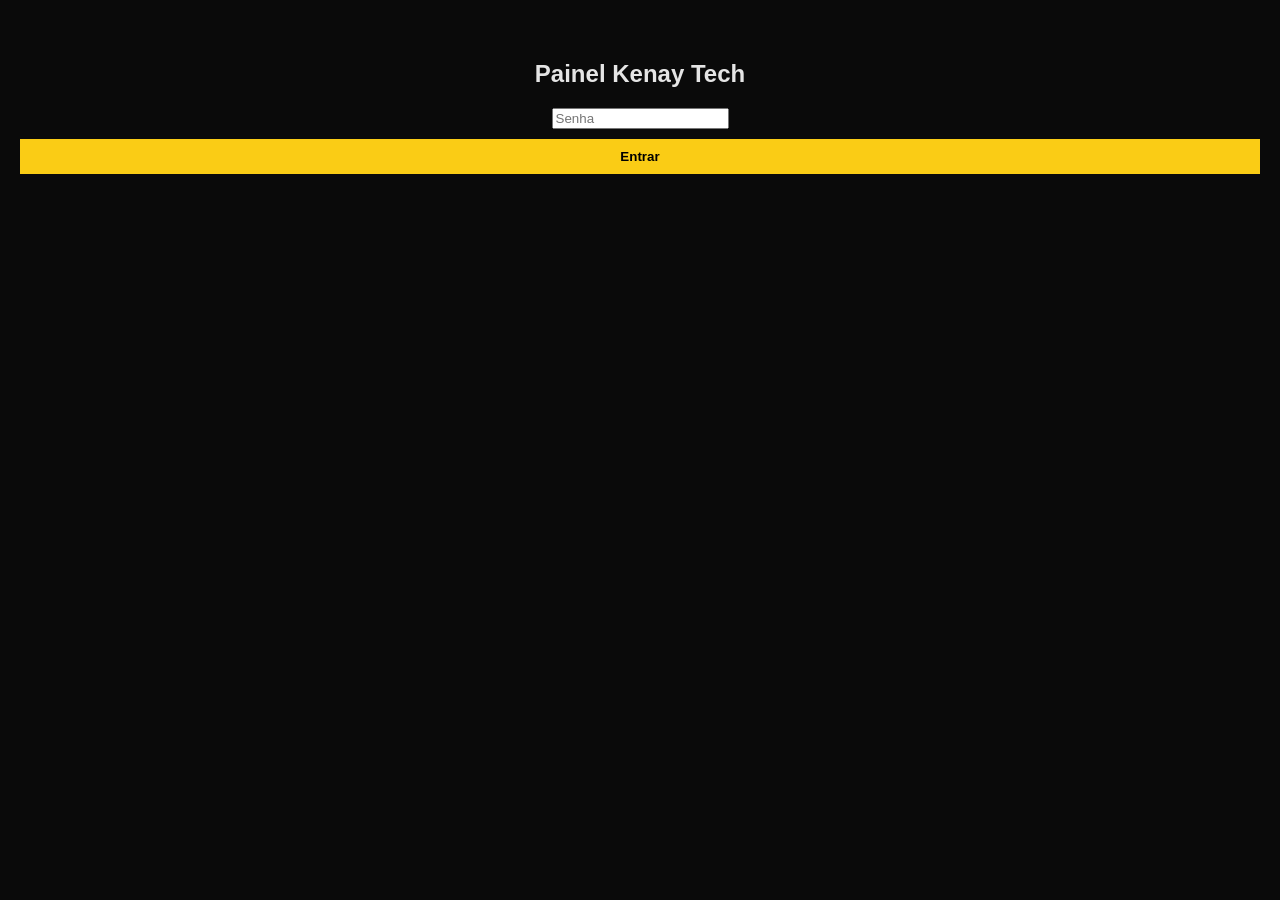
==== admin.html @ d8290bf9 "admin.html" ====
<!DOCTYPE html>
<html lang="pt-br">
<head>
  <meta charset="UTF-8">
  <title>Admin</title>
  <link rel="stylesheet" href="style.css">
</head>

<body>

<div class="hero">
  <h2>Painel Kenay Tech</h2>

  <input id="senha" placeholder="Senha" type="password">
  <button onclick="login()">Entrar</button>
</div>

<div id="painel" style="display:none;" class="hero">

  <input id="nome" placeholder="Nome do Produto">
  <input id="desc" placeholder="Descrição">
  <input id="link" placeholder="Link afiliado">

  <button onclick="addProduto()">Adicionar Produto</button>

</div>

<script src="admin.js"></script>
</body>
</html>
---- style.css ----
body {
  margin: 0;
  background: #0a0a0a;
  color: #e5e5e5;
  font-family: 'Segoe UI', sans-serif;
}

.header {
  text-align: center;
  padding: 20px;
  border-bottom: 1px solid #222;
}

.header h1 {
  color: #facc15;
}

.hero {
  text-align: center;
  padding: 40px 20px;
}

.grid {
  display: grid;
  grid-template-columns: repeat(auto-fit, minmax(250px, 1fr));
  padding: 20px;
  gap: 20px;
}

.card {
  background: #111;
  border-radius: 12px;
  padding: 15px;
  transition: 0.3s;
}

.card:hover {
  transform: scale(1.03);
  border: 1px solid #facc15;
}

button {
  background: #facc15;
  border: none;
  padding: 10px;
  width: 100%;
  margin-top: 10px;
  cursor: pointer;
  font-weight: bold;
}
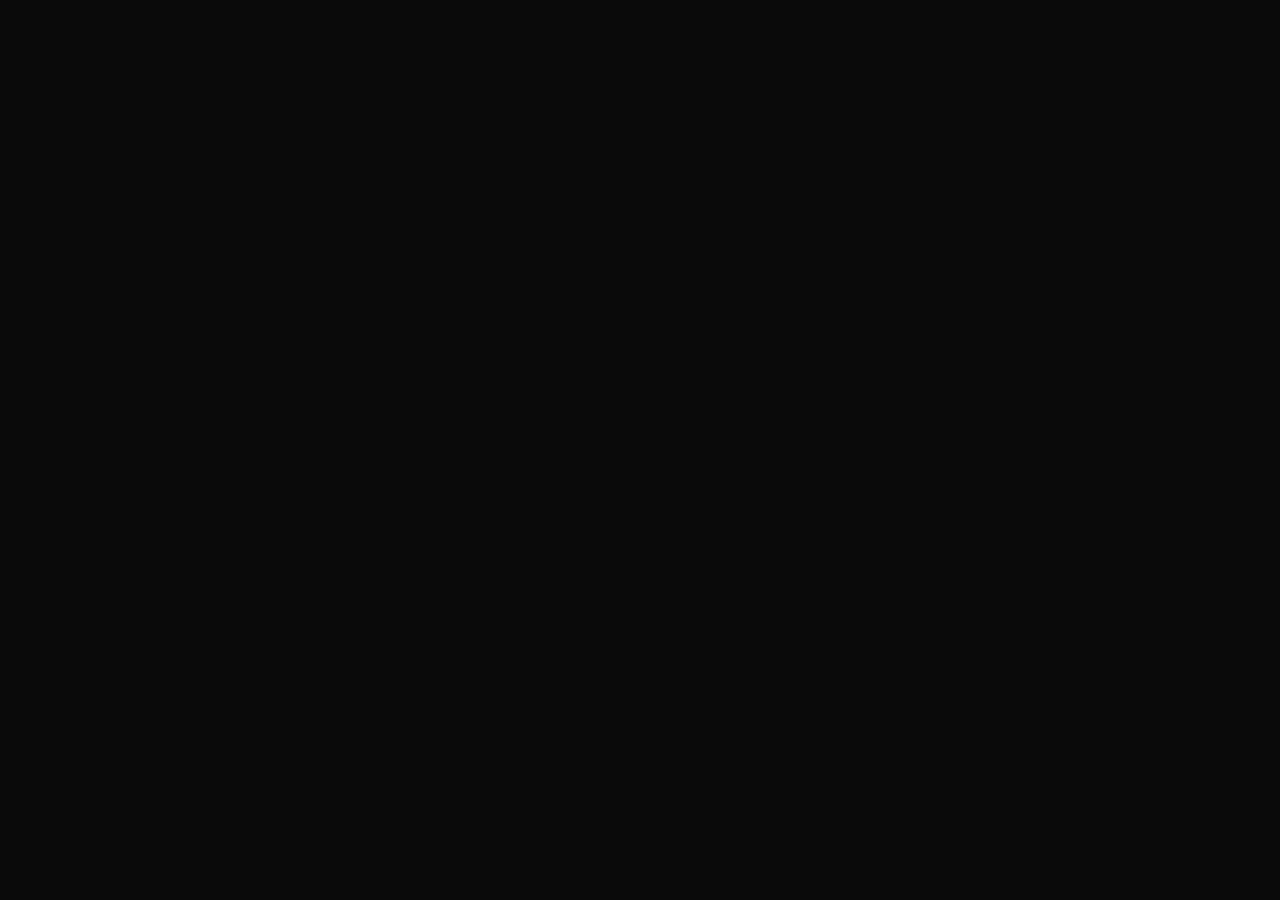
==== commit 30173b5b: "Update admin.html" ====
--- a/admin.html
+++ b/admin.html
@@ -2,29 +2,10 @@
 <html lang="pt-br">
 <head>
   <meta charset="UTF-8">
-  <title>Admin</title>
+  <title>Admin - Kenay Tech</title>
   <link rel="stylesheet" href="style.css">
 </head>
-
 <body>
-
-<div class="hero">
-  <h2>Painel Kenay Tech</h2>
-
-  <input id="senha" placeholder="Senha" type="password">
-  <button onclick="login()">Entrar</button>
-</div>
-
-<div id="painel" style="display:none;" class="hero">
-
-  <input id="nome" placeholder="Nome do Produto">
-  <input id="desc" placeholder="Descrição">
-  <input id="link" placeholder="Link afiliado">
-
-  <button onclick="addProduto()">Adicionar Produto</button>
-
-</div>
-
 <script src="admin.js"></script>
 </body>
 </html>
